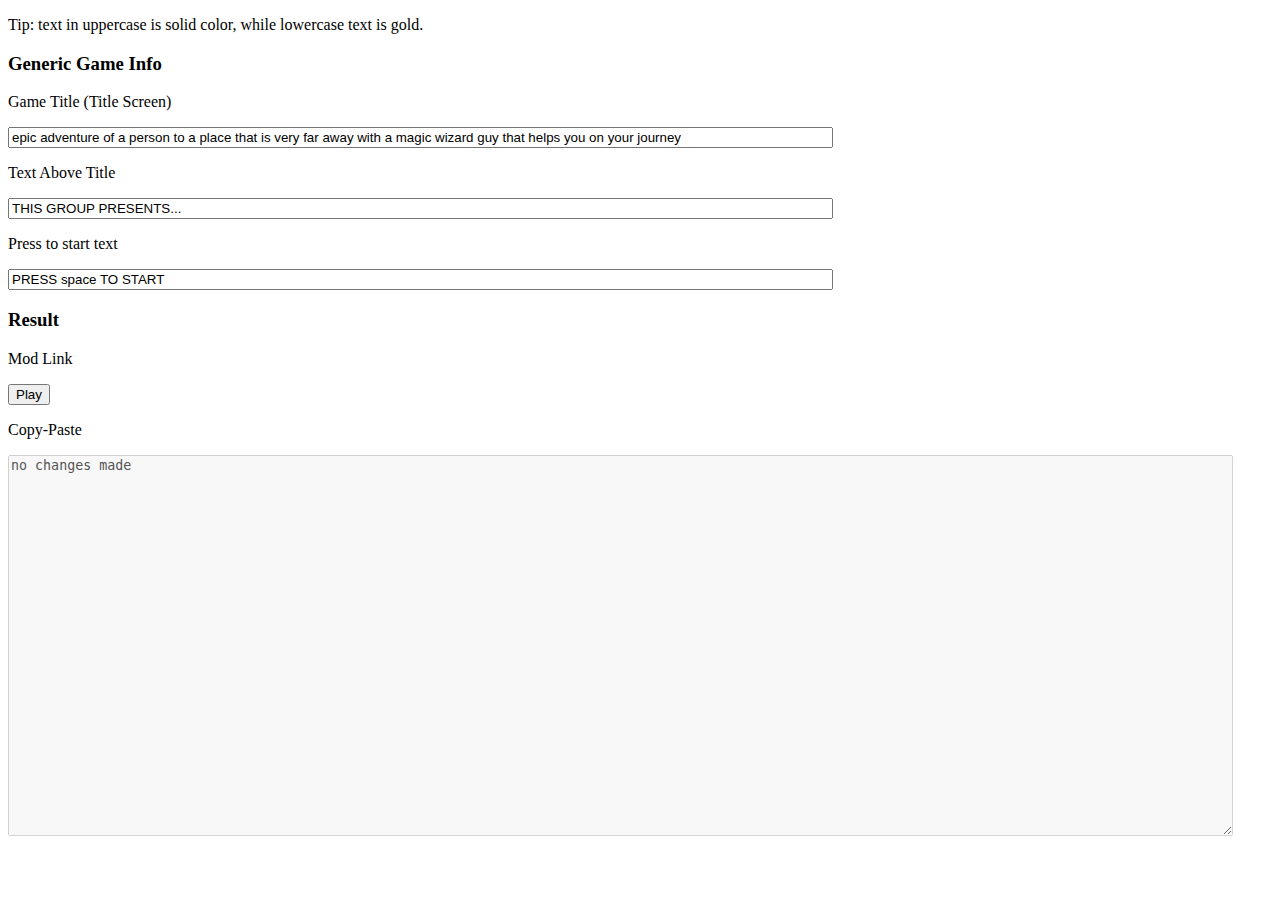
==== epicadventure-modder/index.html @ a3e92c41 "f" ====
<!DOCTYPE html>
<html>
	<head>
		<title>Epic Adventure Mod Maker</title>
	</head>
	<body>
		<script src="main.js"></script>
		<p>Tip: text in uppercase is solid color, while lowercase text is gold.</p>
		<h3>Generic Game Info</h3>
		<div><p>Game Title (Title Screen)</p></div><input type="text" id="gameTitle" value="epic adventure of a person to a place that is very far away with a magic wizard guy that helps you on your journey" size=100></input>
		<div><p>Text Above Title</p></div><input type="text" id="gameTitleAbove" value="THIS GROUP PRESENTS..." size=100></input>
		<div><p>Press to start text</p></div><input type="text" id="gameTitleBelow" value="PRESS space TO START" size=100></input>
		<h3>Result</h3>
		<div><p>Mod Link</p></div><button onclick="playMod();">Play</button>
		<div><p>Copy-Paste</p></div><textarea id="result" disabled="disabled" rows="25" cols="150">no changes made</textarea>
	</body>
</html>
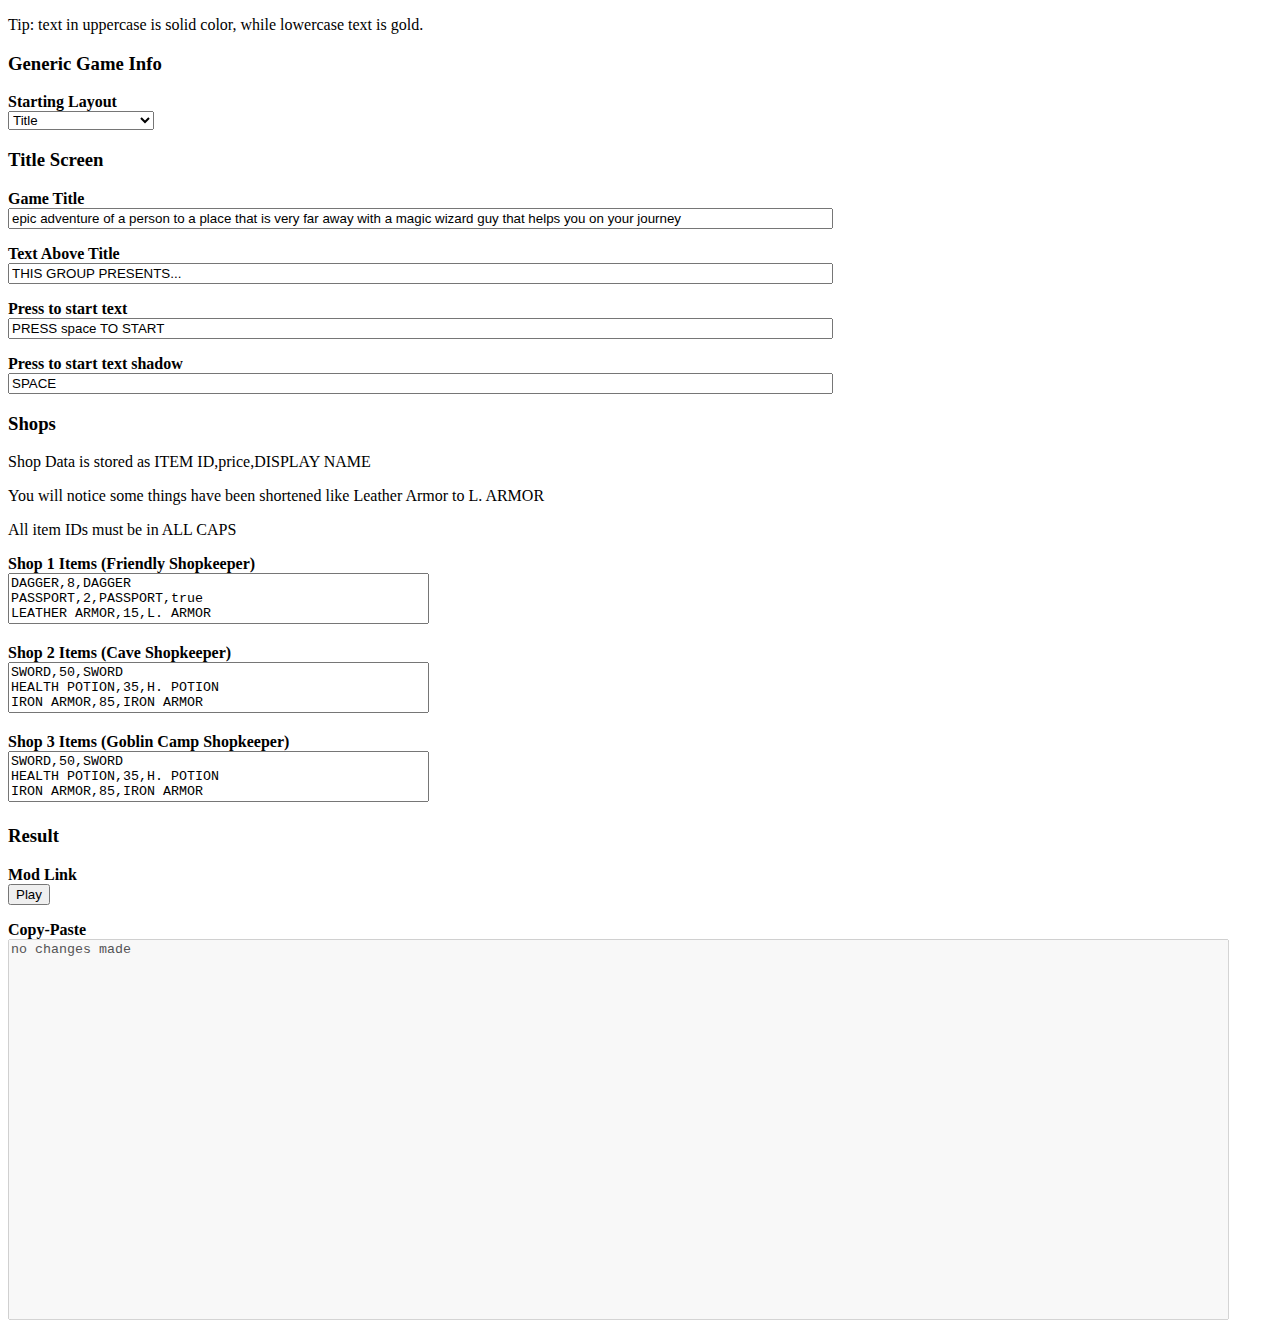
==== commit d3e1d75e: "h" ====
--- a/epicadventure-modder/index.html
+++ b/epicadventure-modder/index.html
@@ -7,11 +7,57 @@
 		<script src="main.js"></script>
 		<p>Tip: text in uppercase is solid color, while lowercase text is gold.</p>
 		<h3>Generic Game Info</h3>
-		<div><p>Game Title (Title Screen)</p></div><input type="text" id="gameTitle" value="epic adventure of a person to a place that is very far away with a magic wizard guy that helps you on your journey" size=100></input>
-		<div><p>Text Above Title</p></div><input type="text" id="gameTitleAbove" value="THIS GROUP PRESENTS..." size=100></input>
-		<div><p>Press to start text</p></div><input type="text" id="gameTitleBelow" value="PRESS space TO START" size=100></input>
+		<div><b>Starting Layout</b></div><select id="Starting Layout">
+			<option value="Title">Title</option>
+			<option value="how do i do the thing">how do i do the thing</option>
+			<option value="Game Over">Game Over</option>
+			<option value="THE END">THE END</option>
+			<option value="Room-2">Room-2</option>
+			<option value="Room-1">Room-1</option>
+			<option value="Room1">Room1</option>
+			<option value="Room2">Room2</option>
+			<option value="Room3">Room3</option>
+			<option value="Room4">Room4</option>
+			<option value="Room5">Room5</option>
+			<option value="Room6">Room6</option>
+			<option value="Room7">Room7</option>
+			<option value="Room8">Room8</option>
+			<option value="Room9">Room9</option>
+			<option value="Room10">Room10</option>
+			<option value="Room11">Room11</option>
+			<option value="Room12">Room12</option>
+			<option value="Room13">Room13</option>
+			<option value="Room14">Room14</option>
+			<option value="Room15">Room15</option>
+			<option value="Room16">Room16</option>
+			<option value="Room17">Room17</option>
+			<option value="Room18">Room18</option>
+			<option value="Room19">Room19</option>
+			<option value="closet">closet</option>
+		</select><p></p>
+		<h3>Title Screen</h3>
+		<div><b>Game Title</b></div><input type="text" id="gameTitle" value="epic adventure of a person to a place that is very far away with a magic wizard guy that helps you on your journey" size=100></input><p></p>
+		<div><b>Text Above Title</b></div><input type="text" id="gameTitleAbove" value="THIS GROUP PRESENTS..." size=100></input><p></p>
+		<div><b>Press to start text</b></div><input type="text" id="gameTitleBelow" value="PRESS space TO START" size=100></input><p></p>
+		<div><b>Press to start text shadow</b></div><input type="text" id="gameTitleBelowShadow" value="SPACE   " size=100></input><p></p>
+		<h3>Shops</h3>
+		<p>Shop Data is stored as ITEM ID,price,DISPLAY NAME</p>
+		<p>You will notice some things have been shortened like Leather Armor to L. ARMOR</p>
+		<p>All item IDs must be in ALL CAPS</p>
+		<div><b>Shop 1 Items (Friendly Shopkeeper)</b></div><textarea id="shop1" rows="3" style="resize: none;" cols="50">
+DAGGER,8,DAGGER
+PASSPORT,2,PASSPORT,true
+LEATHER ARMOR,15,L. ARMOR</textarea><p></p>
+		<div><b>Shop 2 Items (Cave Shopkeeper)</b></div><textarea id="shop2" rows="3" style="resize: none;" cols="50">
+SWORD,50,SWORD
+HEALTH POTION,35,H. POTION
+IRON ARMOR,85,IRON ARMOR</textarea><p></p>
+		<div><b>Shop 3 Items (Goblin Camp Shopkeeper)</b></div><textarea id="shop3" rows="3" style="resize: none;" cols="50">
+SWORD,50,SWORD
+HEALTH POTION,35,H. POTION
+IRON ARMOR,85,IRON ARMOR</textarea><p></p>
 		<h3>Result</h3>
-		<div><p>Mod Link</p></div><button onclick="playMod();">Play</button>
-		<div><p>Copy-Paste</p></div><textarea id="result" disabled="disabled" rows="25" cols="150">no changes made</textarea>
+		<div><b>Mod Link</b></div><button onclick="playMod();">Play</button><p></p>
+		<div><b>Copy-Paste</b></div><textarea style="resize: none;" id="result" disabled="disabled" rows="25" cols="150">no changes made</textarea>
 	</body>
 </html>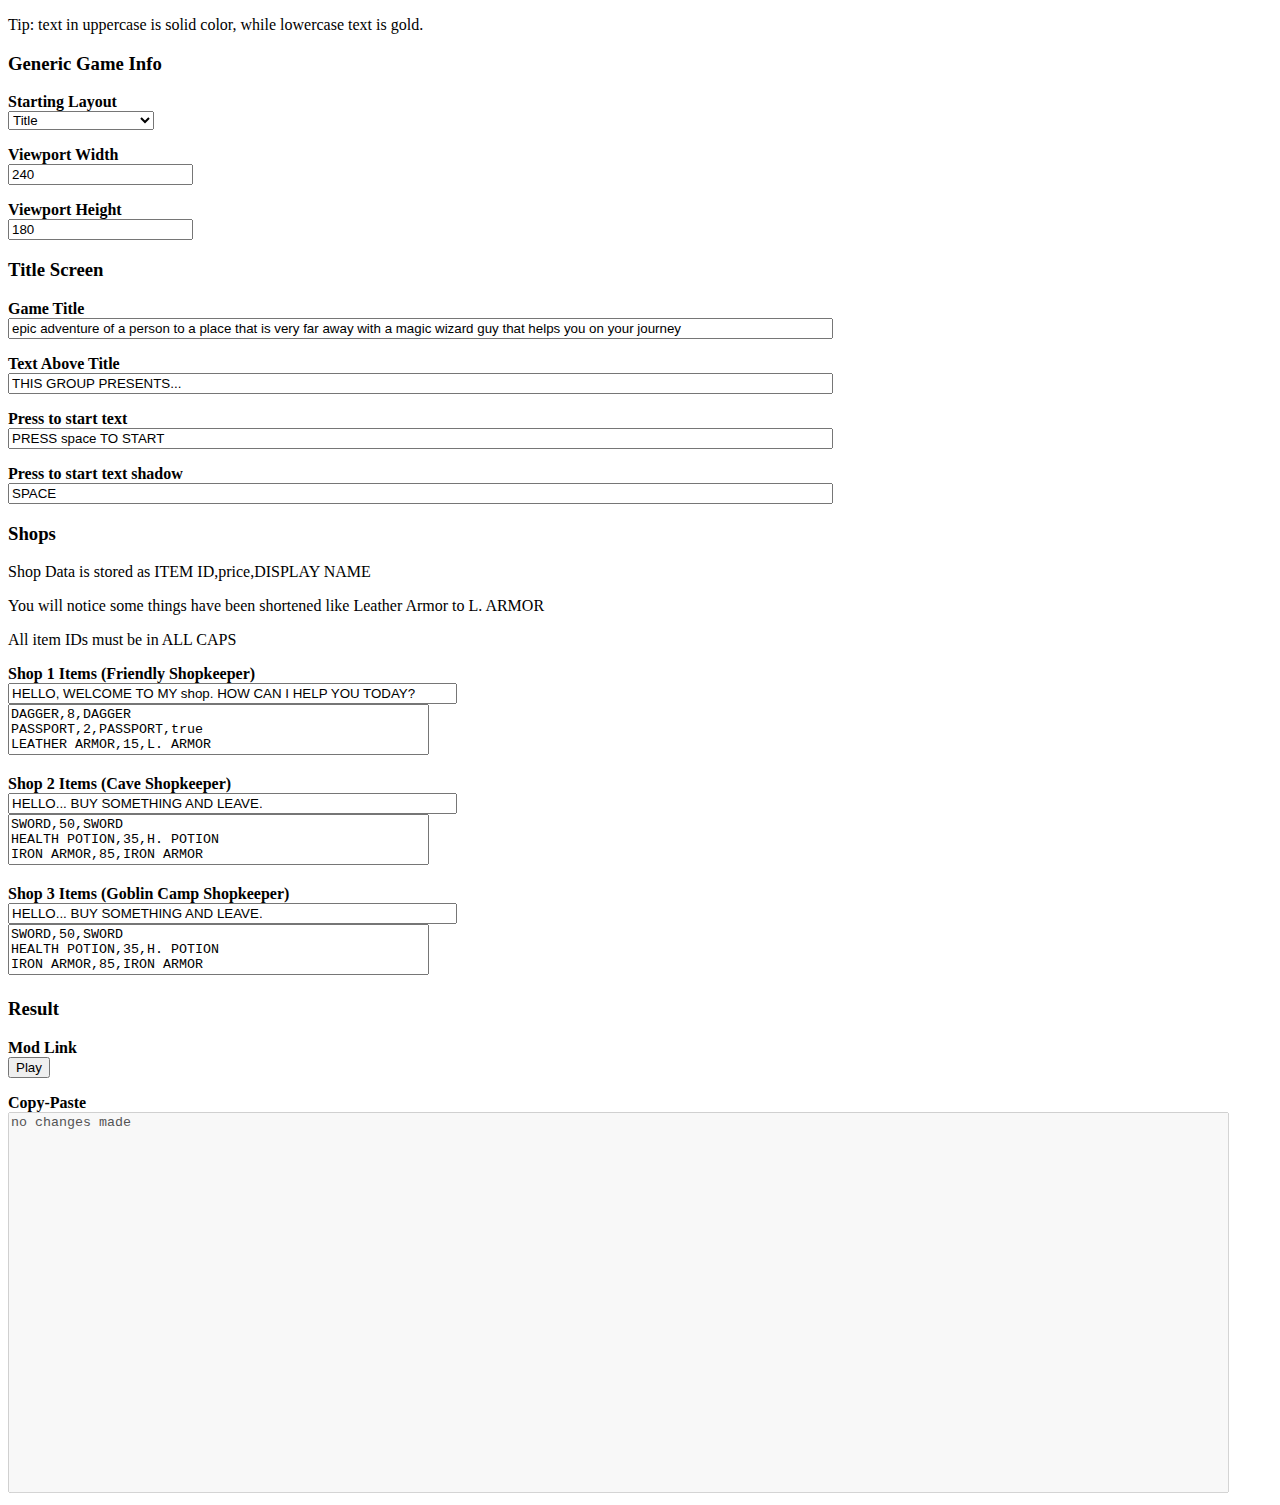
==== commit 50474afb: "f" ====
--- a/epicadventure-modder/index.html
+++ b/epicadventure-modder/index.html
@@ -35,6 +35,8 @@
 			<option value="Room19">Room19</option>
 			<option value="closet">closet</option>
 		</select><p></p>
+		<div><b>Viewport Width</b></div><input type="number" id="width" value="240" size=25></input><p></p>
+		<div><b>Viewport Height</b></div><input type="number" id="height" value="180" size=25></input><p></p>
 		<h3>Title Screen</h3>
 		<div><b>Game Title</b></div><input type="text" id="gameTitle" value="epic adventure of a person to a place that is very far away with a magic wizard guy that helps you on your journey" size=100></input><p></p>
 		<div><b>Text Above Title</b></div><input type="text" id="gameTitleAbove" value="THIS GROUP PRESENTS..." size=100></input><p></p>
@@ -44,15 +46,15 @@
 		<p>Shop Data is stored as ITEM ID,price,DISPLAY NAME</p>
 		<p>You will notice some things have been shortened like Leather Armor to L. ARMOR</p>
 		<p>All item IDs must be in ALL CAPS</p>
-		<div><b>Shop 1 Items (Friendly Shopkeeper)</b></div><textarea id="shop1" rows="3" style="resize: none;" cols="50">
+		<div><b>Shop 1 Items (Friendly Shopkeeper)</b><div></div><input type="text" id="shop1talk" value="HELLO, WELCOME TO MY shop. HOW CAN I HELP YOU TODAY?" size=53></input></div><textarea id="shop1" rows="3" style="resize: none;" cols="50">
 DAGGER,8,DAGGER
 PASSPORT,2,PASSPORT,true
 LEATHER ARMOR,15,L. ARMOR</textarea><p></p>
-		<div><b>Shop 2 Items (Cave Shopkeeper)</b></div><textarea id="shop2" rows="3" style="resize: none;" cols="50">
+		<div><b>Shop 2 Items (Cave Shopkeeper)</b><div></div><input type="text" id="shop2talk" value="HELLO... BUY SOMETHING AND LEAVE." size=53></input></div><textarea id="shop2" rows="3" style="resize: none;" cols="50">
 SWORD,50,SWORD
 HEALTH POTION,35,H. POTION
 IRON ARMOR,85,IRON ARMOR</textarea><p></p>
-		<div><b>Shop 3 Items (Goblin Camp Shopkeeper)</b></div><textarea id="shop3" rows="3" style="resize: none;" cols="50">
+		<div><b>Shop 3 Items (Goblin Camp Shopkeeper)</b><div></div><input type="text" id="shop3talk" value="HELLO... BUY SOMETHING AND LEAVE." size=53></input></div><textarea id="shop3" rows="3" style="resize: none;" cols="50">
 SWORD,50,SWORD
 HEALTH POTION,35,H. POTION
 IRON ARMOR,85,IRON ARMOR</textarea><p></p>
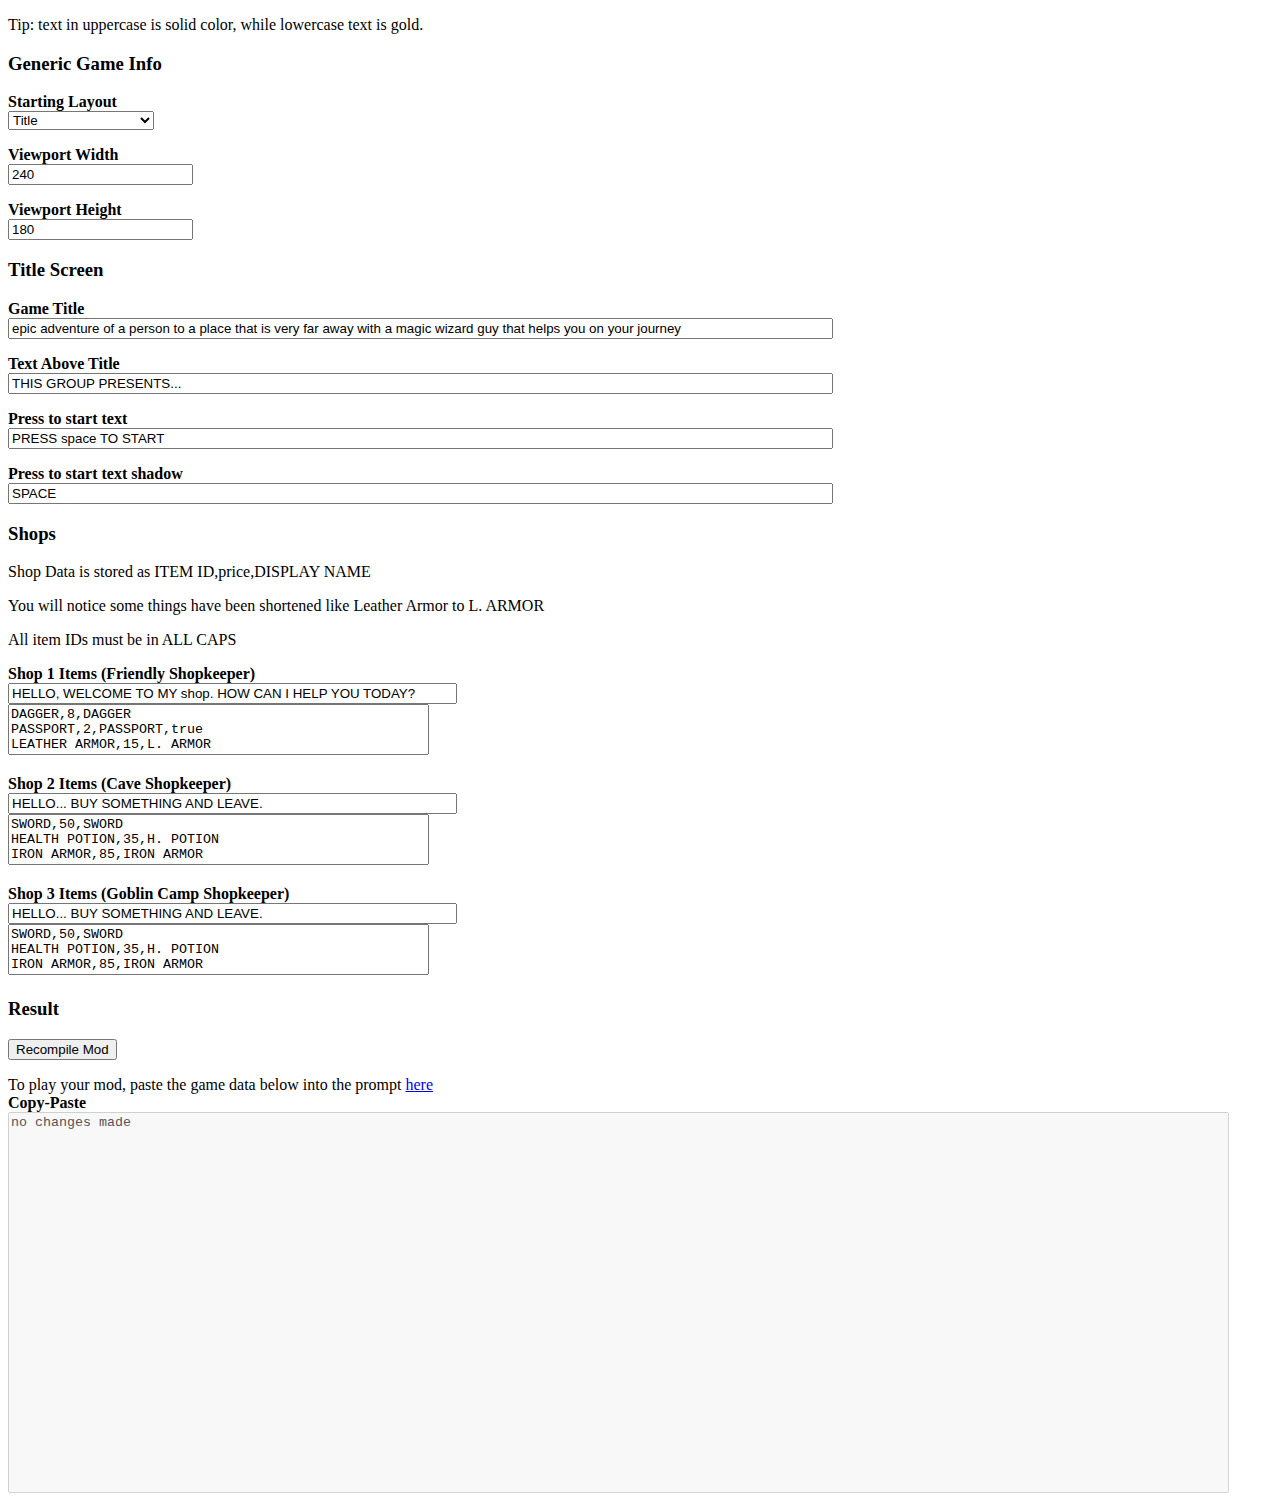
==== commit 45cdb10d: "Update index.html" ====
--- a/epicadventure-modder/index.html
+++ b/epicadventure-modder/index.html
@@ -59,7 +59,8 @@
 HEALTH POTION,35,H. POTION
 IRON ARMOR,85,IRON ARMOR</textarea><p></p>
 		<h3>Result</h3>
-		<div><b>Mod Link</b></div><button onclick="playMod();">Play</button><p></p>
+		<button onclick="playMod();">Recompile Mod</button><p></p>
+		<div>To play your mod, paste the game data below into the prompt <a href="/play">here</a></div>
 		<div><b>Copy-Paste</b></div><textarea style="resize: none;" id="result" disabled="disabled" rows="25" cols="150">no changes made</textarea>
 	</body>
-</html>+</html>
